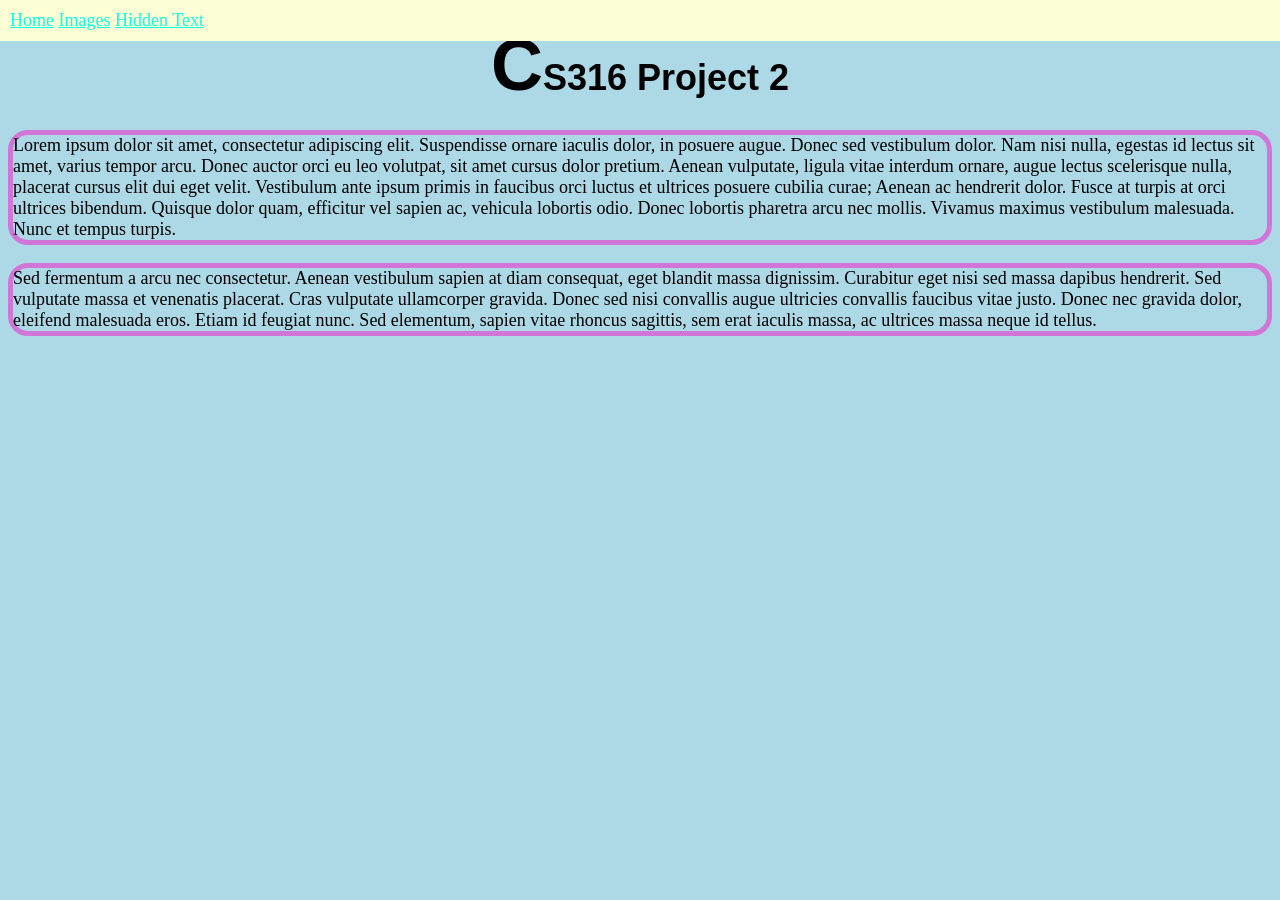
==== index.html @ 819e92b6 "Add files via upload" ====
<!DOCTYPE html>
<html>
    <head>
        <title>Home</title>
        <link rel="stylesheet" href="style.css">

        <style>
            body {
                background-image: url("background.png");
                background-repeat: repeat;
            }
            h1::first-letter {
                font-size: 2em;
            }
            p {
                border: 5px solid rgb(210, 117, 216);
                border-spacing: 0;
                border-radius: 20px;
            }
        </style>
    </head>
    <body>
        <header class = "top-bar">
            <a href="index.html">Home</a>
            <a href="image.html">Images</a>
            <a href="hidden.html">Hidden Text</a>
        </header>

        <h1>CS316 Project 2</h1>

        <p>Lorem ipsum dolor sit amet, consectetur adipiscing elit. Suspendisse ornare iaculis dolor, 
           in posuere augue. Donec sed vestibulum dolor. Nam nisi nulla, egestas id lectus sit amet, 
           varius tempor arcu. Donec auctor orci eu leo volutpat, sit amet cursus dolor pretium. Aenean 
           vulputate, ligula vitae interdum ornare, augue lectus scelerisque nulla, placerat cursus elit 
           dui eget velit. Vestibulum ante ipsum primis in faucibus orci luctus et ultrices posuere cubilia 
           curae; Aenean ac hendrerit dolor. Fusce at turpis at orci ultrices bibendum. Quisque dolor quam, 
           efficitur vel sapien ac, vehicula lobortis odio. Donec lobortis pharetra arcu nec mollis. Vivamus 
           maximus vestibulum malesuada. Nunc et tempus turpis.
        </p>

        <p>Sed fermentum a arcu nec consectetur. Aenean vestibulum sapien at diam consequat, eget blandit 
           massa dignissim. Curabitur eget nisi sed massa dapibus hendrerit. Sed vulputate massa et venenatis 
           placerat. Cras vulputate ullamcorper gravida. Donec sed nisi convallis augue ultricies convallis 
           faucibus vitae justo. Donec nec gravida dolor, eleifend malesuada eros. Etiam id feugiat nunc. Sed 
           elementum, sapien vitae rhoncus sagittis, sem erat iaculis massa, ac ultrices massa neque id tellus.
        </p>
    </body>
</html>
---- style.css ----
body{
    font-size:18px;
    background-color: lightblue;
}
h1{
    text-align: center;
    font-family:'Franklin Gothic Medium', 'Arial Narrow', Arial, sans-serif;
}
/*top-bar*/
.top-bar{
    background-color: rgb(253, 255, 213);
    padding: 10px;
    text-align: justify;
    position: fixed;   /* Keeps the bar in place during scroll */
    top: 0;            /* Sticks it to the very top */
    left: 0;           /* Sticks it to the left edge */
    width: 100%;
}
a:link{
    color:rgb(21, 255, 224);
}

a:visited{
    color:rgb(49, 34, 92);
}
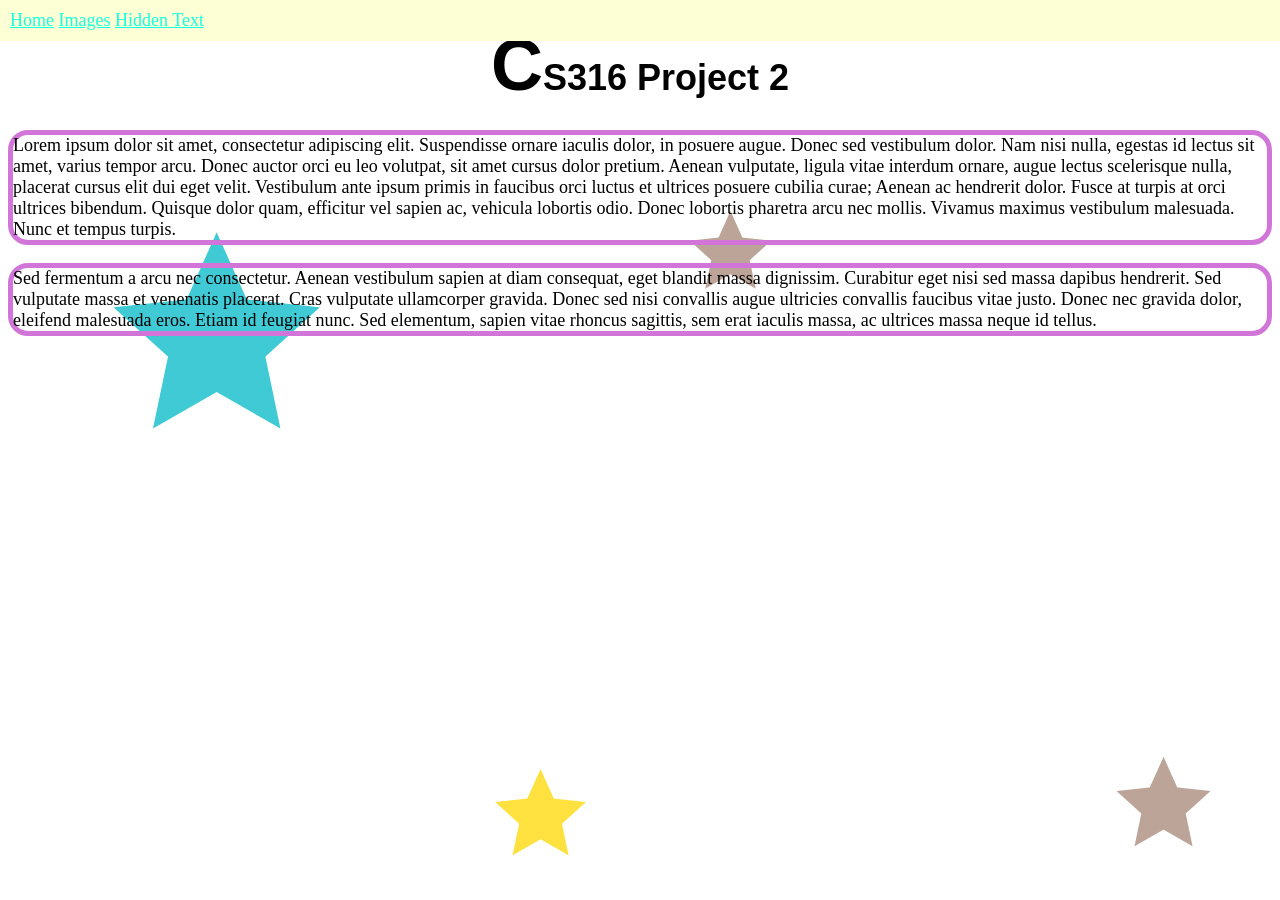
==== commit 705496c5: "Update index.html" ====
--- a/index.html
+++ b/index.html
@@ -6,7 +6,7 @@
 
         <style>
             body {
-                background-image: url("background.png");
+                background-image: url("background.jpg");
                 background-repeat: repeat;
             }
             h1::first-letter {
@@ -45,4 +45,4 @@
            elementum, sapien vitae rhoncus sagittis, sem erat iaculis massa, ac ultrices massa neque id tellus.
         </p>
     </body>
-</html>+</html>
